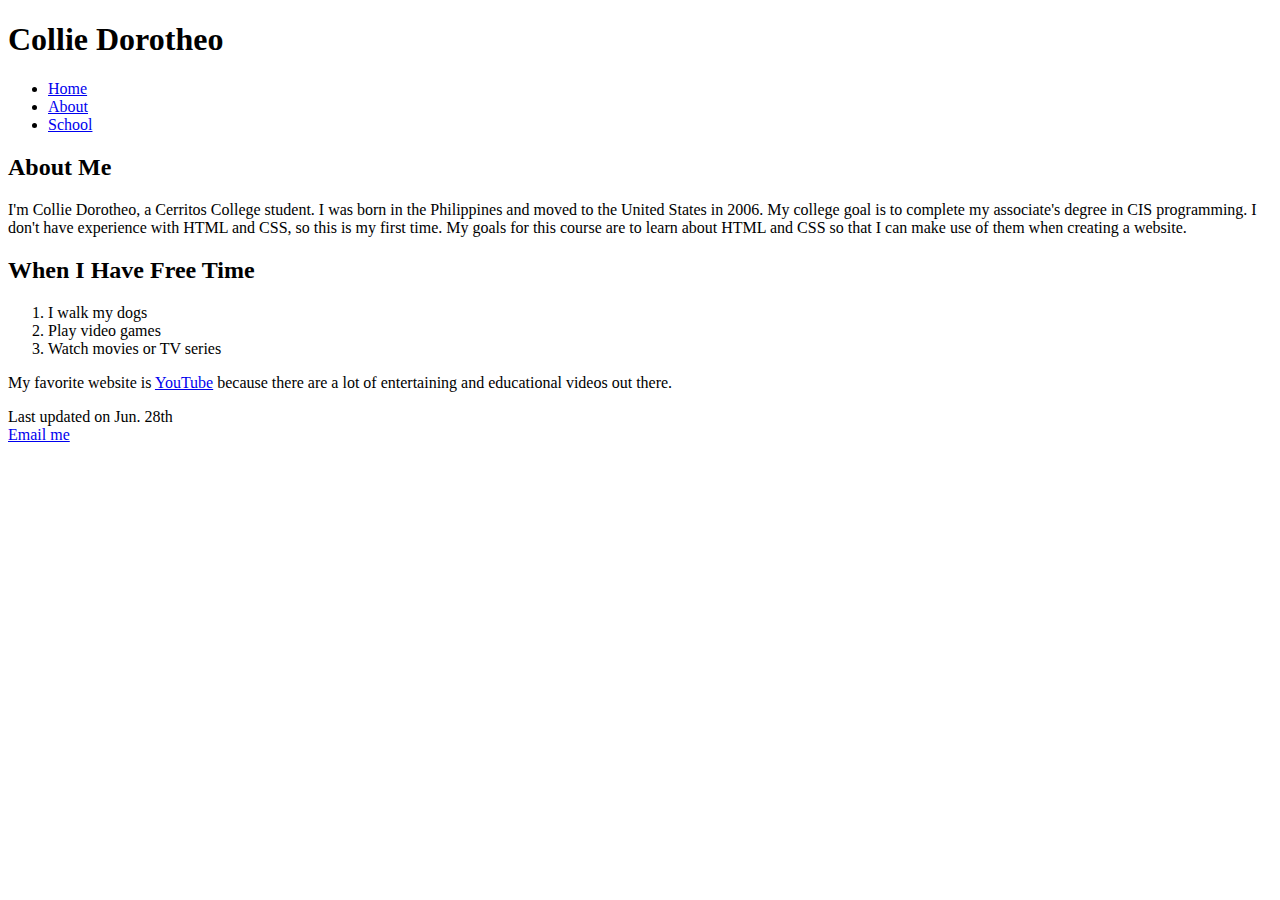
==== index.html @ 9124e588 "Update index.html" ====
<!DOCTYPE html>
<html lang="en">
<head>
    <meta charset="utf-8">
    <title>Collie Dorotheo</title>
</head>
<body>

<h1>Collie Dorotheo</h1>
<nav>
    <ul>
        <li><a href="index.html">Home</a></li>
        <li><a href="about.html">About</a></li>
        <li><a href="#">School</a></li>
    </ul>
</nav>

<h2>About Me</h2>
<p>I'm Collie Dorotheo, a Cerritos College student. I was born in the Philippines and moved to the United States in 2006. My college goal is to complete my associate's degree in CIS programming. I don't have experience with HTML and CSS, so this is my first time. My goals for this course are to learn about HTML and CSS so that I can make use of them when creating a website.</p>

<h2>When I Have Free Time</h2>
<ol>
    <li>I walk my dogs</li>
    <li>Play video games</li>
    <li>Watch movies or TV series</li>
</ol>

<p>My favorite website is <a href="https://www.youtube.com/">YouTube</a> because there are a lot of entertaining and educational videos out there.</p>

<footer>
    <p>Last updated on Jun. 28th<br> <a href="mailto:cjdorotheo@gmail.com">Email me</a></p>
</footer>

</body>
</html>
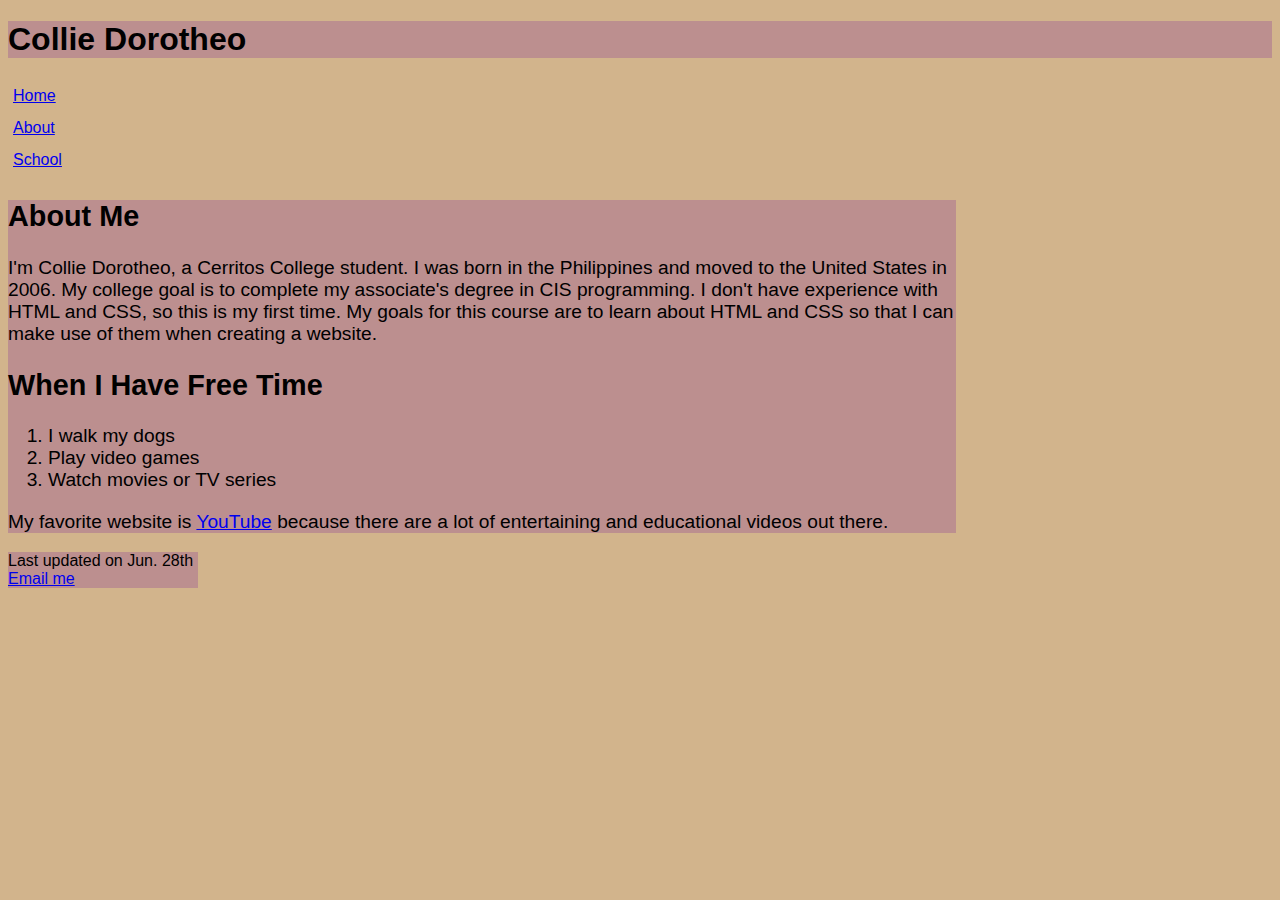
==== commit 07ccf6f7: "Add files via upload" ====
--- a/index.html
+++ b/index.html
@@ -2,6 +2,7 @@
 <html lang="en">
 <head>
     <meta charset="utf-8">
+    <link rel="stylesheet" href="main.css">
     <title>Collie Dorotheo</title>
 </head>
 <body>
@@ -14,7 +15,7 @@
         <li><a href="#">School</a></li>
     </ul>
 </nav>
-
+<section>
 <h2>About Me</h2>
 <p>I'm Collie Dorotheo, a Cerritos College student. I was born in the Philippines and moved to the United States in 2006. My college goal is to complete my associate's degree in CIS programming. I don't have experience with HTML and CSS, so this is my first time. My goals for this course are to learn about HTML and CSS so that I can make use of them when creating a website.</p>
 
@@ -26,6 +27,7 @@
 </ol>
 
 <p>My favorite website is <a href="https://www.youtube.com/">YouTube</a> because there are a lot of entertaining and educational videos out there.</p>
+</section>
 
 <footer>
     <p>Last updated on Jun. 28th<br> <a href="mailto:cjdorotheo@gmail.com">Email me</a></p>
--- a/main.css
+++ b/main.css
@@ -0,0 +1,17 @@
+body {background-color:tan;
+        font-family: Segoe, Verdana, sans-serif;}
+        
+h1 {background-color:rosybrown;
+        }
+        
+h1{color:black;}
+nav > ul {line-height:2em;
+    list-style-type: none;
+    padding-left:5px;}
+    
+section {background-color: rosybrown;
+        width:75%;
+        font-size: 1.2em;}
+        
+footer {background-color: rosybrown;
+        width: 15%;}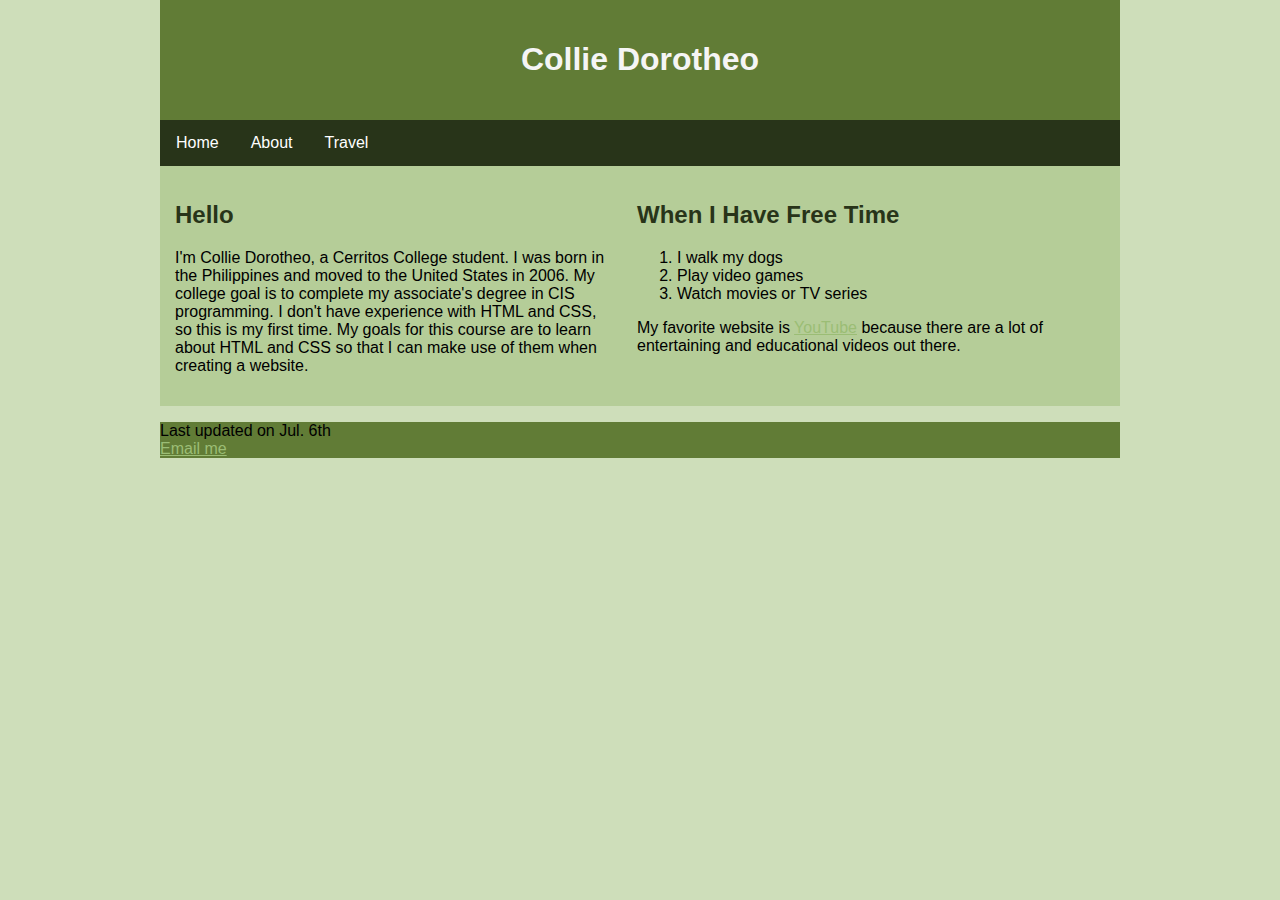
==== commit dd683f31: "Add files via upload" ====
--- a/index.html
+++ b/index.html
@@ -1,37 +1,44 @@
 <!DOCTYPE html>
 <html lang="en">
 <head>
-    <meta charset="utf-8">
-    <link rel="stylesheet" href="main.css">
-    <title>Collie Dorotheo</title>
+<title>Collie Dorotheo</title>
+<meta charset="utf-8">
+<link rel="stylesheet" href="main.css">
 </head>
 <body>
 
-<h1>Collie Dorotheo</h1>
-<nav>
-    <ul>
-        <li><a href="index.html">Home</a></li>
-        <li><a href="about.html">About</a></li>
-        <li><a href="#">School</a></li>
-    </ul>
-</nav>
-<section>
-<h2>About Me</h2>
-<p>I'm Collie Dorotheo, a Cerritos College student. I was born in the Philippines and moved to the United States in 2006. My college goal is to complete my associate's degree in CIS programming. I don't have experience with HTML and CSS, so this is my first time. My goals for this course are to learn about HTML and CSS so that I can make use of them when creating a website.</p>
+<div class="header">
+  <h1>Collie Dorotheo</h1>
+</div>
 
-<h2>When I Have Free Time</h2>
-<ol>
-    <li>I walk my dogs</li>
-    <li>Play video games</li>
-    <li>Watch movies or TV series</li>
-</ol>
+<div class="topnav">
+  <a href="index.html">Home</a>
+  <a href="about.html">About</a>
+  <a href="travel.html">Travel</a>
+</div>
 
-<p>My favorite website is <a href="https://www.youtube.com/">YouTube</a> because there are a lot of entertaining and educational videos out there.</p>
-</section>
+<div class="row">
+  <div class="column">
+    <h2>Hello</h2>
+    <p>I'm Collie Dorotheo, a Cerritos College student. I was born in the Philippines and moved to the United States in 2006. My college goal is to complete my associate's degree in CIS programming. I don't have experience with HTML and CSS, so this is my first time. My goals for this course are to learn about HTML and CSS so that I can make use of them when creating a website.</p>
+  </div>
+  
+  <div class="column">
+    <h2>When I Have Free Time</h2>
+    <ol>
+    	<li>I walk my dogs</li>
+        <li>Play video games</li>
+        <li>Watch movies or TV series</li>
+    </ol>
+    <p>My favorite website is <a href="https://www.youtube.com/">YouTube</a> because there are a lot of entertaining and educational videos out there.</p>
+	 </div>
+</div>
 
-<footer>
-    <p>Last updated on Jun. 28th<br> <a href="mailto:cjdorotheo@gmail.com">Email me</a></p>
-</footer>
-
+<div class="footer">
+  <p>Last updated on Jul. 6th<br> <a href="mailto:cjdorotheo@gmail.com">Email me</a></p>
+</div>
+  
 </body>
 </html>
+
+
--- a/main.css
+++ b/main.css
@@ -1,17 +1,87 @@
-body {background-color:tan;
-        font-family: Segoe, Verdana, sans-serif;}
-        
-h1 {background-color:rosybrown;
-        }
-        
-h1{color:black;}
-nav > ul {line-height:2em;
-    list-style-type: none;
-    padding-left:5px;}
-    
-section {background-color: rosybrown;
-        width:75%;
-        font-size: 1.2em;}
-        
-footer {background-color: rosybrown;
-        width: 15%;}+<meta name="viewport" content="width=device-width, initial-scale=1">
+<style>
+* {
+  box-sizing: border-box;
+}
+
+body {
+  margin: auto;
+width: 75%;
+background-color: #cedeba;
+font-family: Segoe, Verdana, sans-serif;
+}
+
+/* Style the header */
+ .header {
+  background-color: #617c36;
+  padding: 20px;
+  text-align: center;
+}
+
+h1 {
+color: whitesmoke;
+}
+
+h2 {
+color: #283419;
+}
+
+.footer {
+background-color: #617c36;
+}
+
+.column a {
+color: #9bbd75;
+}
+
+.footer a {
+color: #9bbd75;
+}
+
+.row {
+background-color: #b5cd98;
+}
+
+/* Style the top navigation bar */
+.topnav {
+  overflow: hidden;
+  background-color: #283419;
+}
+
+/* Style the topnav links */
+.topnav a {
+  float: left;
+  display: block;
+  color: white;
+  text-align: center;
+  padding: 14px 16px;
+  text-decoration: none;
+}
+
+/* Change color on hover */
+.topnav a:hover {
+  background-color: #dae6cb;
+  color: black;
+}
+
+/* Create three equal columns that floats next to each other */
+.column {
+  float: left;
+  width: 45.00%;
+  padding: 15px;
+}
+
+/* Clear floats after the columns */
+.row::after {
+  content: "";
+  display: table;
+  clear: both;
+}
+
+/* Responsive layout - makes the three columns stack on top of each other instead of next to each other */
+@media screen and (max-width:600px) {
+  .column {
+    width: 100%;
+  }
+}
+</style>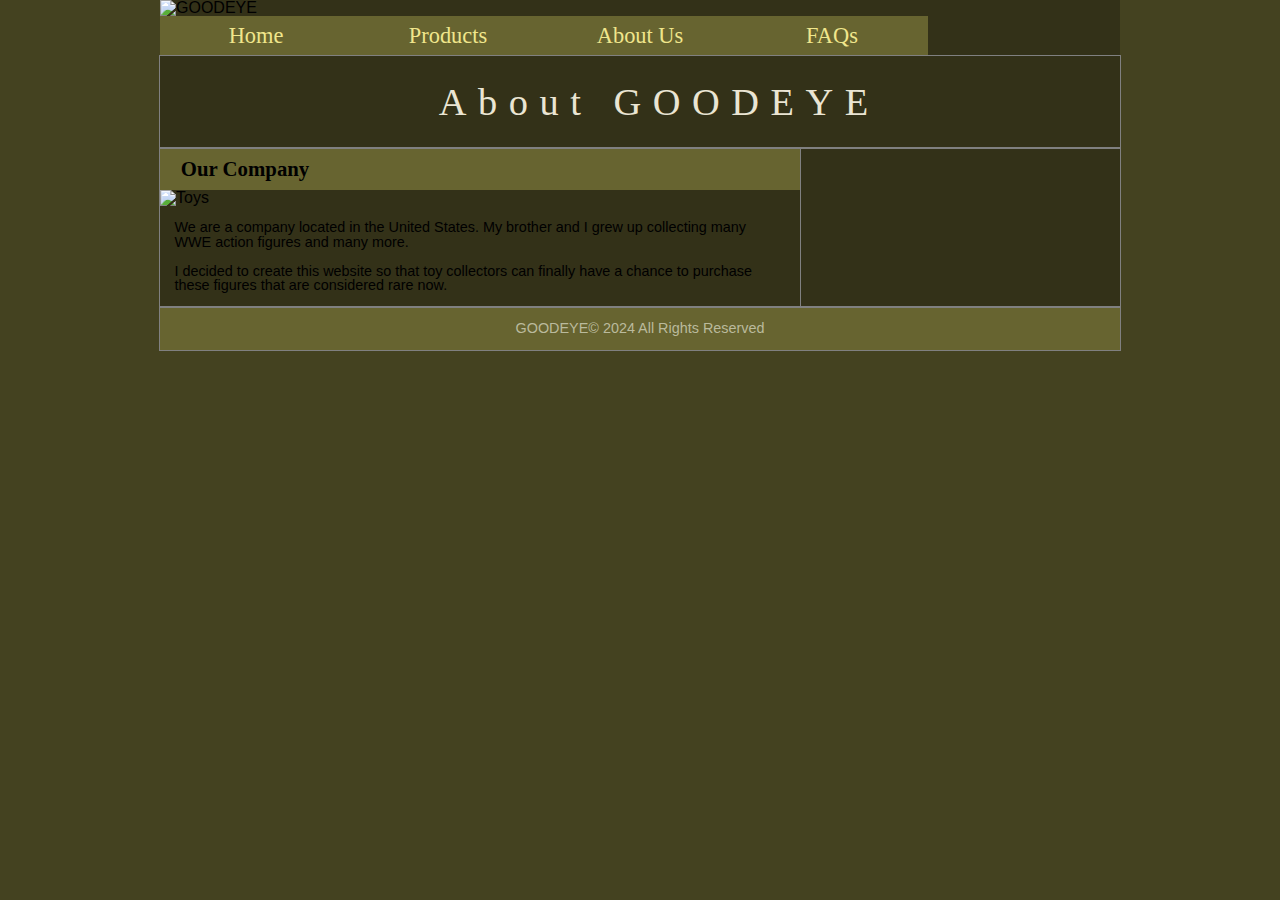
==== commit 541e366f: "Add files via upload" ====
--- a/index.html
+++ b/index.html
@@ -1,44 +1,41 @@
 <!DOCTYPE html>
 <html lang="en">
 <head>
-<title>Collie Dorotheo</title>
-<meta charset="utf-8">
-<link rel="stylesheet" href="main.css">
-</head>
+<meta charset="utf-8" />
+<title>About GOODEYE</title>
+<link href="main.css" rel="stylesheet" />
+
+  </head>
+
 <body>
+   <header>
+       <img src="GoodEYE.png" alt="GOODEYE" />
+       <nav class="horizontalNavigation">
+          <ul>
+             <li><a href="#">Home</a></li>
+             <li><a href="#">Products</a></li>
+             <li><a href="index.html">About Us</a></li>
+             <li><a href="#">FAQs</a></li>
+          </ul>
+       </nav>
+    </header>
 
-<div class="header">
-  <h1>Collie Dorotheo</h1>
-</div>
+    <div class="row"> <!--Row1-->
+      <h1>About GOODEYE</h1>
+    </div>
 
-<div class="topnav">
-  <a href="index.html">Home</a>
-  <a href="about.html">About</a>
-  <a href="travel.html">Travel</a>
-</div>
+    <div class="row"><!--Row2-->
+      <div class="col-2-3">
+          <h2>Our Company</h2>
+          <img src="IronMan.png" alt="Toys" />
+          <p>We are a company located in the United States. My brother and I grew up collecting many WWE action figures and many more.</p>
+          <p>I decided to create this website so that toy collectors can finally have a chance to purchase these figures that are considered rare now.</p>
+      </div>  
+     </div> 
 
-<div class="row">
-  <div class="column">
-    <h2>Hello</h2>
-    <p>I'm Collie Dorotheo, a Cerritos College student. I was born in the Philippines and moved to the United States in 2006. My college goal is to complete my associate's degree in CIS programming. I don't have experience with HTML and CSS, so this is my first time. My goals for this course are to learn about HTML and CSS so that I can make use of them when creating a website.</p>
+  <div class="row"> <!--Row3-->
+    <footer> GOODEYE&copy; 2024 All Rights Reserved</footer>
   </div>
-  
-  <div class="column">
-    <h2>When I Have Free Time</h2>
-    <ol>
-    	<li>I walk my dogs</li>
-        <li>Play video games</li>
-        <li>Watch movies or TV series</li>
-    </ol>
-    <p>My favorite website is <a href="https://www.youtube.com/">YouTube</a> because there are a lot of entertaining and educational videos out there.</p>
-	 </div>
-</div>
 
-<div class="footer">
-  <p>Last updated on Jul. 6th<br> <a href="mailto:cjdorotheo@gmail.com">Email me</a></p>
-</div>
-  
 </body>
-</html>
-
-
+</html>--- a/main.css
+++ b/main.css
@@ -1,87 +1,218 @@
-<meta name="viewport" content="width=device-width, initial-scale=1">
-<style>
-* {
-  box-sizing: border-box;
+@charset "utf-8";
+
+/* Structural Styles */
+
+article, aside, figcaption, figure, footer, header, main, nav, section {
+	display: block;
+	
+}
+
+/* Typographic Styles */
+
+address, article, aside, blockquote, body, cite, div, dl, dt, dd, em, figcaption, figure, footer, h1, h2, h3, h4, h5, h6, header, html, img, li, main, nav, ol, p, section, span, ul {
+	background: transparent;
+	font-size: 100%; 
+	margin: 0;
+	padding: 0; 
+	vertical-align: baseline;
+	-webkit-box-sizing: border-box;
+	-moz-box-sizing: border-box;
+	box-sizing: border-box;
+	
+}
+
+nav ul {
+	list-style: none;
+	list-style-image: none;
+}
+
+nav a {
+	text-decoration: none;
 }
 
 body {
-  margin: auto;
-width: 75%;
-background-color: #cedeba;
-font-family: Segoe, Verdana, sans-serif;
-}
-
-/* Style the header */
- .header {
-  background-color: #617c36;
-  padding: 20px;
-  text-align: center;
+	line-height: 1;
+}
+
+
+/* Grid Rows Styles */
+
+div.row {
+	clear: both;
+}
+
+div.row::after {
+	clear: both;
+	content:"";
+	display: table;
+}
+
+
+/* Grid Columns Styles */
+
+div[class^="col-"] {
+	float: left;
+}
+
+div.col-1-1 {width: 100%;}
+div.col-1-2 {width: 50%;}
+div.col-1-3 {width: 33.33%;}
+div.col-2-3 {width: 66.67%;}
+div.col-1-4 {width: 25%;}
+div.col-3-4 {width: 75%;}
+
+/* Grid Outline Styles */
+
+div {
+	outline: 1px solid gray;
+}
+
+@font-face {
+	font-family: Champagne;
+	src: url(cac_champagne.woff) format('woff'),
+	     url(cac_champagne.ttf) format('ttf');
+}
+
+
+/* HTML and Body Styles */
+
+html {
+   background-color: rgb(68,66,32);
+}
+
+/* Page Body Styles */
+body {
+   margin-left: auto;
+   margin-right: auto;
+   width: 95%;
+   max-width: 960px;
+   min-width: 640px;
+   background-color: rgb(51,49,24);
+   font-family: Verdana, Geneva, Arial, sans-serif;   
+}
+
+/* Page Header Styles */
+body > header > img {
+   display: block;
+   width: 100%;
+}
+
+body > header > nav.horizontalNavigation li {
+   width: 20%;
+}
+
+
+/* Horizontal Navigation List Styles */
+
+nav.horizontalNavigation > ul > li {
+   display: block;
+   float: left;
+}
+
+nav.horizontalNavigation a {
+   background-color: rgb(103,100,48);
+   display: block;
+   font-family: Champagne, cursive;
+   font-size: 1.4em;
+   line-height: 1.8em;
+   text-align: center;
+}  
+
+nav.horizontalNavigation a:link, 
+nav.horizontalNavigation a:visited {
+   color: khaki;
+}
+
+nav.horizontalNavigation a:hover, 
+nav.horizontalNavigation a:active {
+   background-color: black;
+} 
+
+/* Heading Styles */
+
+h1, h2, h3 {
+   text-indent: 1em;
 }
 
 h1 {
-color: whitesmoke;
+   font-size: 2.4em;
+   line-height: 2.4em;
+   font-family: Champagne, cursive;
+   letter-spacing: 0.3em;
+   text-align: center;
+   font-weight: normal;
+   color: rgb(234, 229, 211);
+}
+
+h2, h3 {
+   font-family: 'Palatino Linotype', 'Book Antiqua', Palatino, serif;
+   padding: 0.5em 0;
 }
 
 h2 {
-color: #283419;
-}
-
-.footer {
-background-color: #617c36;
-}
-
-.column a {
-color: #9bbd75;
-}
-
-.footer a {
-color: #9bbd75;
-}
-
-.row {
-background-color: #b5cd98;
-}
-
-/* Style the top navigation bar */
-.topnav {
-  overflow: hidden;
-  background-color: #283419;
-}
-
-/* Style the topnav links */
-.topnav a {
-  float: left;
-  display: block;
-  color: white;
-  text-align: center;
-  padding: 14px 16px;
-  text-decoration: none;
-}
-
-/* Change color on hover */
-.topnav a:hover {
-  background-color: #dae6cb;
-  color: black;
-}
-
-/* Create three equal columns that floats next to each other */
-.column {
-  float: left;
-  width: 45.00%;
-  padding: 15px;
-}
-
-/* Clear floats after the columns */
-.row::after {
-  content: "";
-  display: table;
-  clear: both;
-}
-
-/* Responsive layout - makes the three columns stack on top of each other instead of next to each other */
-@media screen and (max-width:600px) {
-  .column {
-    width: 100%;
-  }
-}
-</style>+   font-size: 1.3em;
+   background-color: rgb(103,100,48);
+   color: black;
+}
+
+
+h3 {
+   font-size: 1.1em;
+}
+
+
+/* Paragraph Styles */
+
+p {
+   margin: 1em;
+   font-size: 0.9em;
+}
+
+/* Left Column Styles */
+
+img {
+   width: 100%;
+   display: block;
+}
+
+
+/* Right Column Styles */
+
+aside {
+   background-color: rgb(123, 89, 49);
+   padding-bottom: 2em;
+   margin-left: 1em;
+}
+
+
+aside > h2 {
+   text-align: center;
+   background-color: black;
+   color: rgb(201, 201, 201);
+}
+
+dl {
+   font-size: 0.9em;
+}
+
+dl > dt {
+   color: black;
+   margin: 1em;
+   font-family: cursive;
+}
+
+dl > dd {
+   margin: 0 1em 0 1em;
+   color: rgb(189, 170, 96);
+   font-family: cursive;
+}
+
+/* Footer Styles */
+
+footer {
+   color: rgb(186, 186, 156);
+   background-color:rgb(103,100,48);
+   font-size: 0.9em;
+   padding: 1em 0;
+   text-align: center;
+}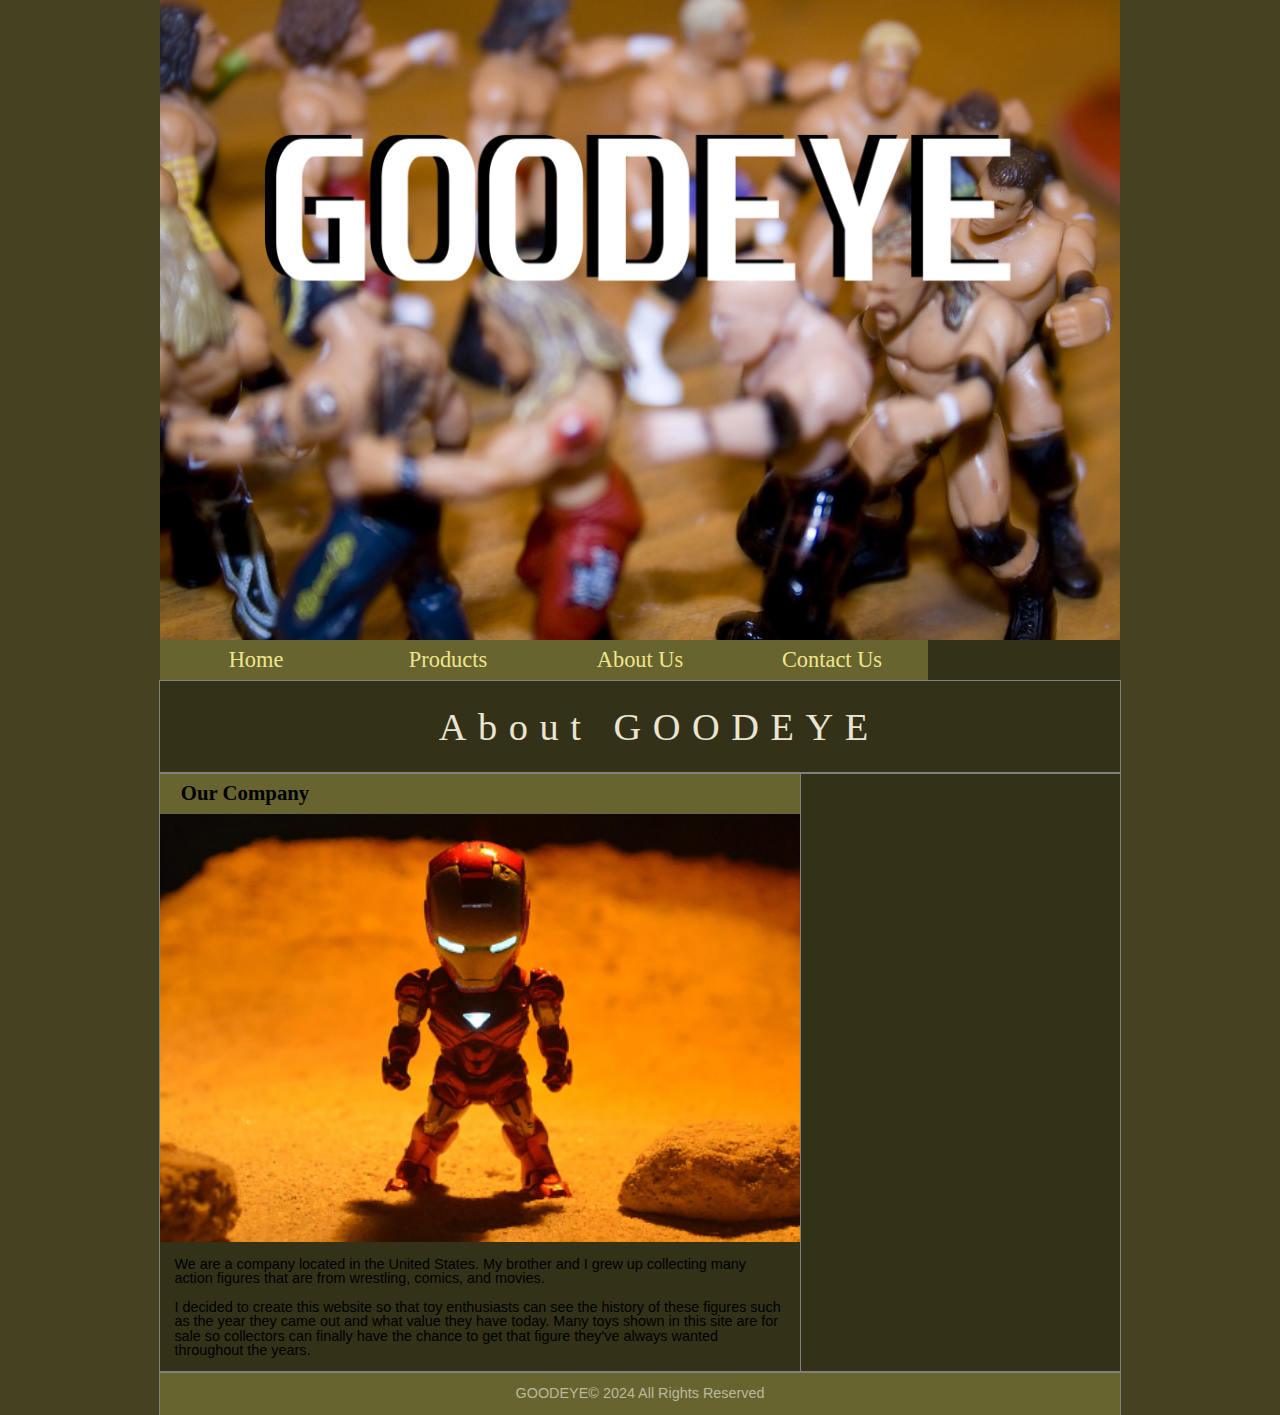
==== commit 8a44f81d: "Add files via upload" ====
--- a/index.html
+++ b/index.html
@@ -12,10 +12,10 @@
        <img src="GoodEYE.png" alt="GOODEYE" />
        <nav class="horizontalNavigation">
           <ul>
-             <li><a href="#">Home</a></li>
+             <li><a href="home.html">Home</a></li>
              <li><a href="#">Products</a></li>
              <li><a href="index.html">About Us</a></li>
-             <li><a href="#">FAQs</a></li>
+             <li><a href="contact.html">Contact Us</a></li>
           </ul>
        </nav>
     </header>
@@ -28,8 +28,8 @@
       <div class="col-2-3">
           <h2>Our Company</h2>
           <img src="IronMan.png" alt="Toys" />
-          <p>We are a company located in the United States. My brother and I grew up collecting many WWE action figures and many more.</p>
-          <p>I decided to create this website so that toy collectors can finally have a chance to purchase these figures that are considered rare now.</p>
+          <p>We are a company located in the United States. My brother and I grew up collecting many action figures that are from wrestling, comics, and movies.</p>
+          <p>I decided to create this website so that toy enthusiasts can see the history of these figures such as the year they came out and what value they have today. Many toys shown in this site are for sale so collectors can finally have the chance to get that figure they've always wanted throughout the years.</p>
       </div>  
      </div> 
 
--- a/main.css
+++ b/main.css
@@ -215,4 +215,94 @@
    font-size: 0.9em;
    padding: 1em 0;
    text-align: center;
+}
+
+/* Image Gallery */
+
+div.gallery {
+  margin: 5px;
+  border: 1px solid #ccc;
+  float: left;
+  width: 180px;
+}
+
+div.gallery:hover {
+  border: 1px solid #777;
+}
+
+div.gallery img {
+  width: 100%;
+  height: auto;
+}
+
+div.desc {
+  padding: 15px;
+  text-align: center;
+    color: rgb(234, 229, 211);
+}
+
+/* Forms */
+
+* {
+  box-sizing: border-box;
+}
+
+input[type=text], select, textarea {
+  width: 100%;
+  padding: 12px;
+  border: 1px solid #ccc;
+  border-radius: 4px;
+  resize: vertical;
+}
+
+label {
+  padding: 12px 12px 12px 0;
+  display: inline-block;
+}
+
+input[type=submit] {
+  background-color: #04AA6D;
+  color: white;
+  padding: 12px 20px;
+  border: none;
+  border-radius: 4px;
+  cursor: pointer;
+  float: right;
+}
+
+input[type=submit]:hover {
+  background-color: #45a049;
+}
+
+.container {
+  border-radius: 5px;
+  background-color: rgb(103,100,48);
+  padding: 20px;
+}
+
+.col-25 {
+  float: left;
+  width: 25%;
+  margin-top: 6px;
+}
+
+.col-75 {
+  float: left;
+  width: 75%;
+  margin-top: 6px;
+}
+
+/* Clear floats after the columns */
+.row::after {
+  content: "";
+  display: table;
+  clear: both;
+}
+
+/* Responsive layout - when the screen is less than 600px wide, make the two columns stack on top of each other instead of next to each other */
+@media screen and (max-width: 600px) {
+  .col-25, .col-75, input[type=submit] {
+    width: 100%;
+    margin-top: 0;
+  }
 }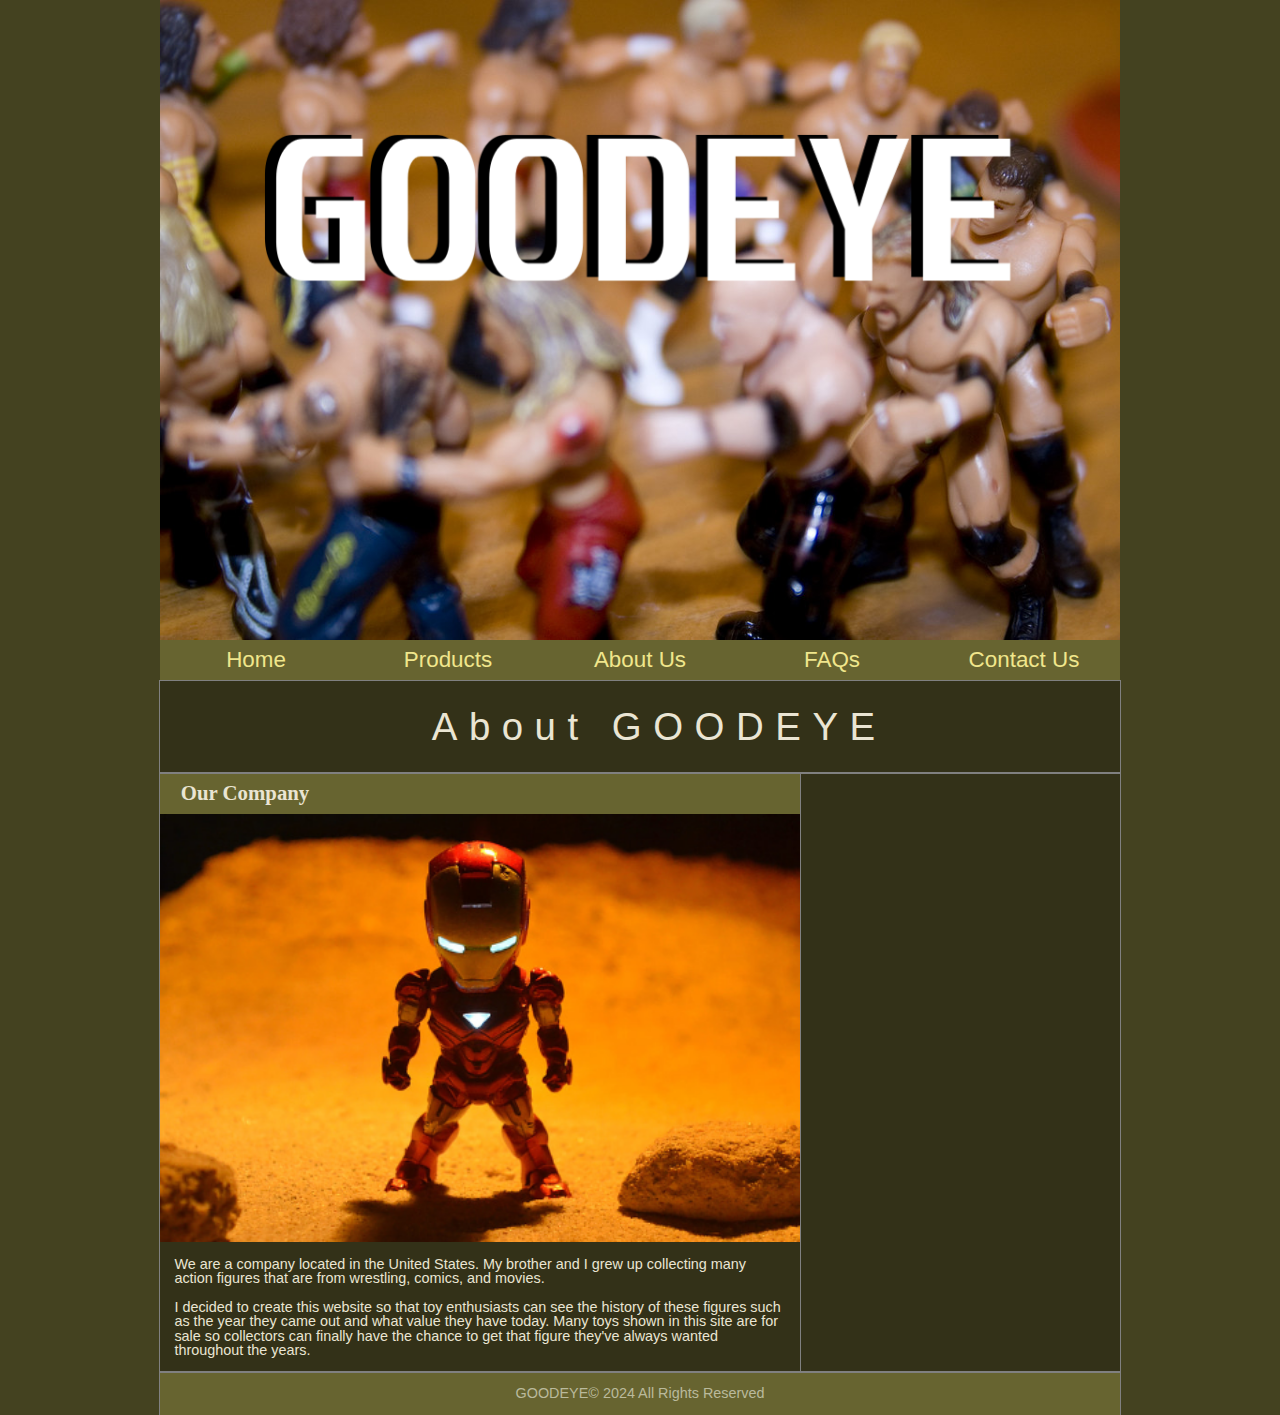
==== commit 314ebbc6: "Add files via upload" ====
--- a/index.html
+++ b/index.html
@@ -4,8 +4,8 @@
 <meta charset="utf-8" />
 <title>About GOODEYE</title>
 <link href="main.css" rel="stylesheet" />
-
-  </head>
+  
+    </head>
 
 <body>
    <header>
@@ -13,8 +13,9 @@
        <nav class="horizontalNavigation">
           <ul>
              <li><a href="home.html">Home</a></li>
-             <li><a href="#">Products</a></li>
+             <li><a href="products.html">Products</a></li>
              <li><a href="index.html">About Us</a></li>
+            <li><a href="faqs.html">FAQs</a></li>
              <li><a href="contact.html">Contact Us</a></li>
           </ul>
        </nav>
@@ -31,7 +32,7 @@
           <p>We are a company located in the United States. My brother and I grew up collecting many action figures that are from wrestling, comics, and movies.</p>
           <p>I decided to create this website so that toy enthusiasts can see the history of these figures such as the year they came out and what value they have today. Many toys shown in this site are for sale so collectors can finally have the chance to get that figure they've always wanted throughout the years.</p>
       </div>  
-     </div> 
+     </div>
 
   <div class="row"> <!--Row3-->
     <footer> GOODEYE&copy; 2024 All Rights Reserved</footer>
--- a/main.css
+++ b/main.css
@@ -88,6 +88,7 @@
    max-width: 960px;
    min-width: 640px;
    background-color: rgb(51,49,24);
+    color: rgb(234, 229, 211);
    font-family: Verdana, Geneva, Arial, sans-serif;   
 }
 
@@ -112,7 +113,7 @@
 nav.horizontalNavigation a {
    background-color: rgb(103,100,48);
    display: block;
-   font-family: Champagne, cursive;
+   font-family: Champagne, sans-serif;
    font-size: 1.4em;
    line-height: 1.8em;
    text-align: center;
@@ -125,7 +126,7 @@
 
 nav.horizontalNavigation a:hover, 
 nav.horizontalNavigation a:active {
-   background-color: black;
+   background-color: rgb(56, 57, 30);
 } 
 
 /* Heading Styles */
@@ -137,7 +138,7 @@
 h1 {
    font-size: 2.4em;
    line-height: 2.4em;
-   font-family: Champagne, cursive;
+   font-family: Champagne, sans-serif;
    letter-spacing: 0.3em;
    text-align: center;
    font-weight: normal;
@@ -152,7 +153,7 @@
 h2 {
    font-size: 1.3em;
    background-color: rgb(103,100,48);
-   color: black;
+   color: rgb(234, 229, 211);
 }
 
 
@@ -236,7 +237,7 @@
 }
 
 div.desc {
-  padding: 15px;
+    padding: 15px;
   text-align: center;
     color: rgb(234, 229, 211);
 }
@@ -305,4 +306,4 @@
     width: 100%;
     margin-top: 0;
   }
-}+}
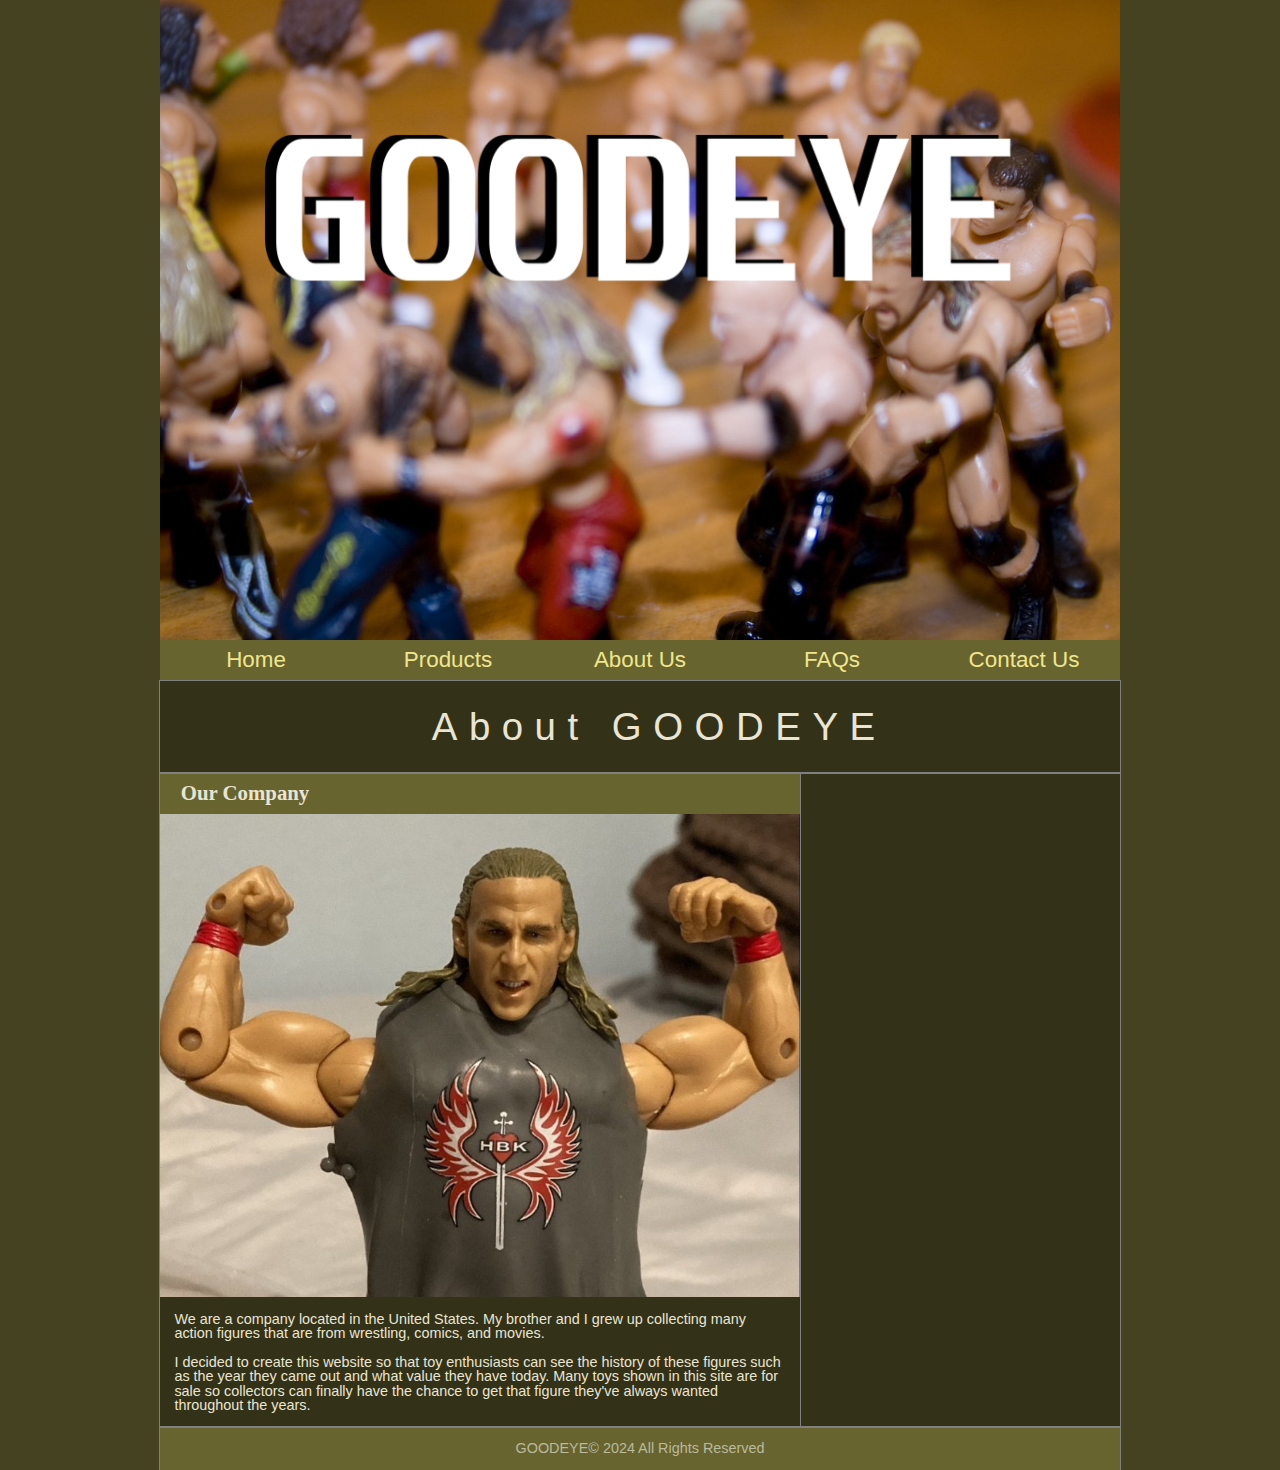
==== commit c2829eea: "Add files via upload" ====
--- a/index.html
+++ b/index.html
@@ -28,7 +28,7 @@
     <div class="row"><!--Row2-->
       <div class="col-2-3">
           <h2>Our Company</h2>
-          <img src="IronMan.png" alt="Toys" />
+          <img src="HBK.jpg" alt="pose" />
           <p>We are a company located in the United States. My brother and I grew up collecting many action figures that are from wrestling, comics, and movies.</p>
           <p>I decided to create this website so that toy enthusiasts can see the history of these figures such as the year they came out and what value they have today. Many toys shown in this site are for sale so collectors can finally have the chance to get that figure they've always wanted throughout the years.</p>
       </div>  
--- a/main.css
+++ b/main.css
@@ -307,3 +307,8 @@
     margin-top: 0;
   }
 }
+
+div.card {
+  color: rgb(234, 229, 211);
+    background-color:rgb(68,66,32); 
+}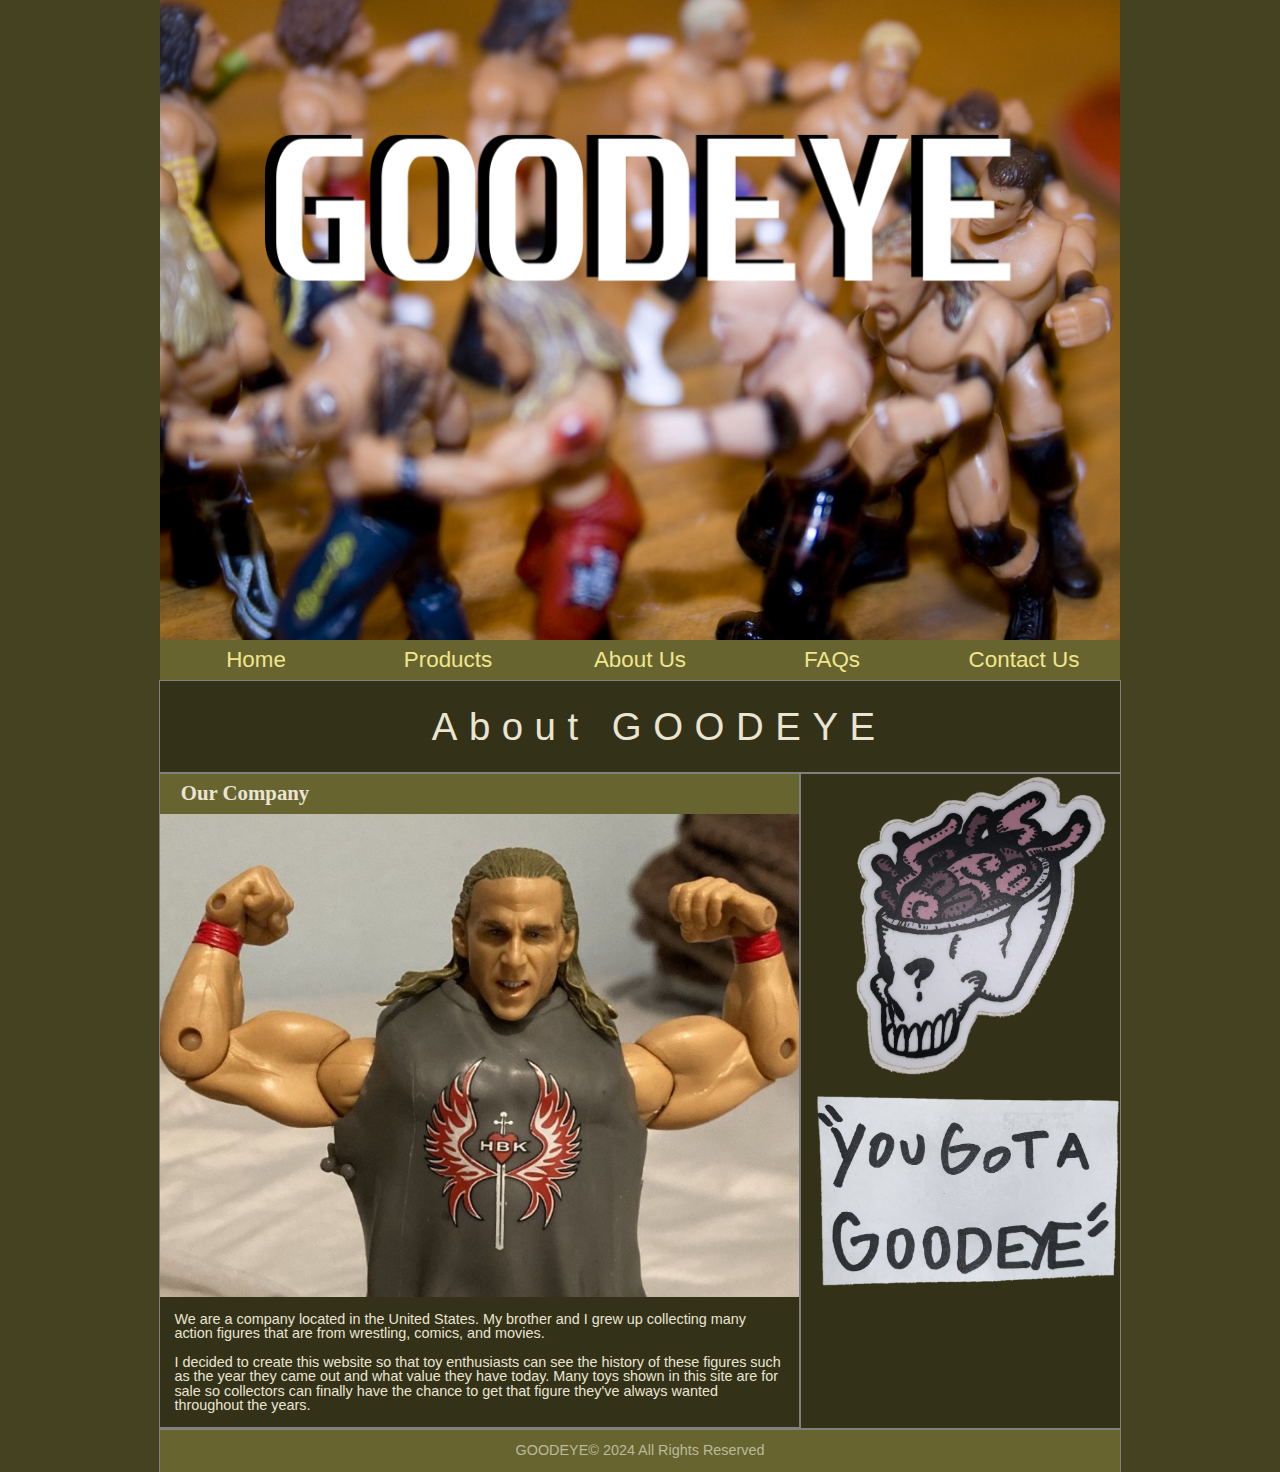
==== commit ed5dd9ea: "Add files via upload" ====
--- a/index.html
+++ b/index.html
@@ -31,9 +31,16 @@
           <img src="HBK.jpg" alt="pose" />
           <p>We are a company located in the United States. My brother and I grew up collecting many action figures that are from wrestling, comics, and movies.</p>
           <p>I decided to create this website so that toy enthusiasts can see the history of these figures such as the year they came out and what value they have today. Many toys shown in this site are for sale so collectors can finally have the chance to get that figure they've always wanted throughout the years.</p>
-      </div>  
-     </div>
-
+              </div>
+     
+        <div class="col-1-3">
+       <aside>
+             <img src="Skully.png" alt="skull" />
+           <img src="Slogan.png" alt="word" />
+          </aside>
+        </div>
+    </div>    
+    
   <div class="row"> <!--Row3-->
     <footer> GOODEYE&copy; 2024 All Rights Reserved</footer>
   </div>
--- a/main.css
+++ b/main.css
@@ -180,8 +180,8 @@
 /* Right Column Styles */
 
 aside {
-   background-color: rgb(123, 89, 49);
-   padding-bottom: 2em;
+   background-color: transparent;
+   padding-bottom: 8em;
    margin-left: 1em;
 }
 
@@ -311,4 +311,9 @@
 div.card {
   color: rgb(234, 229, 211);
     background-color:rgb(68,66,32); 
+}
+
+div.accordion-item {
+  color: rgb(234, 229, 211);
+    background-color:rgb(68,66,32); 
 }